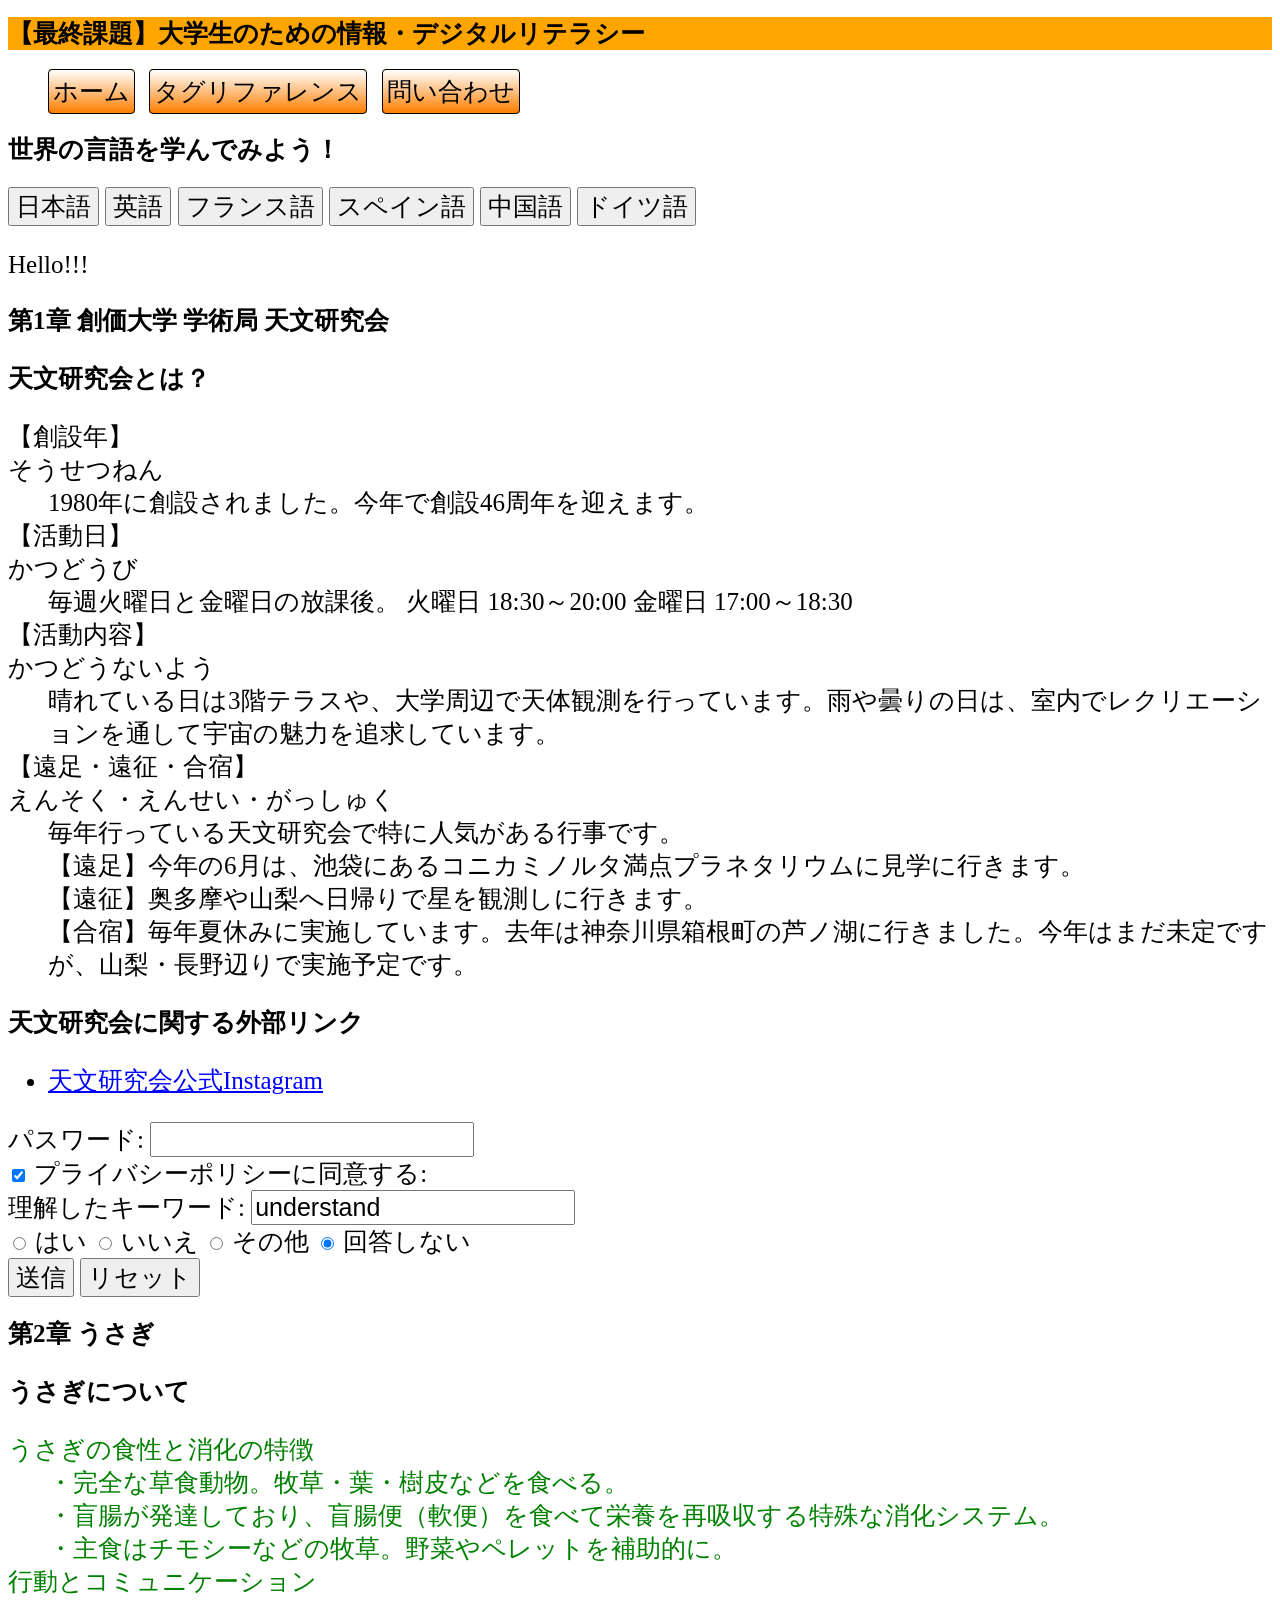
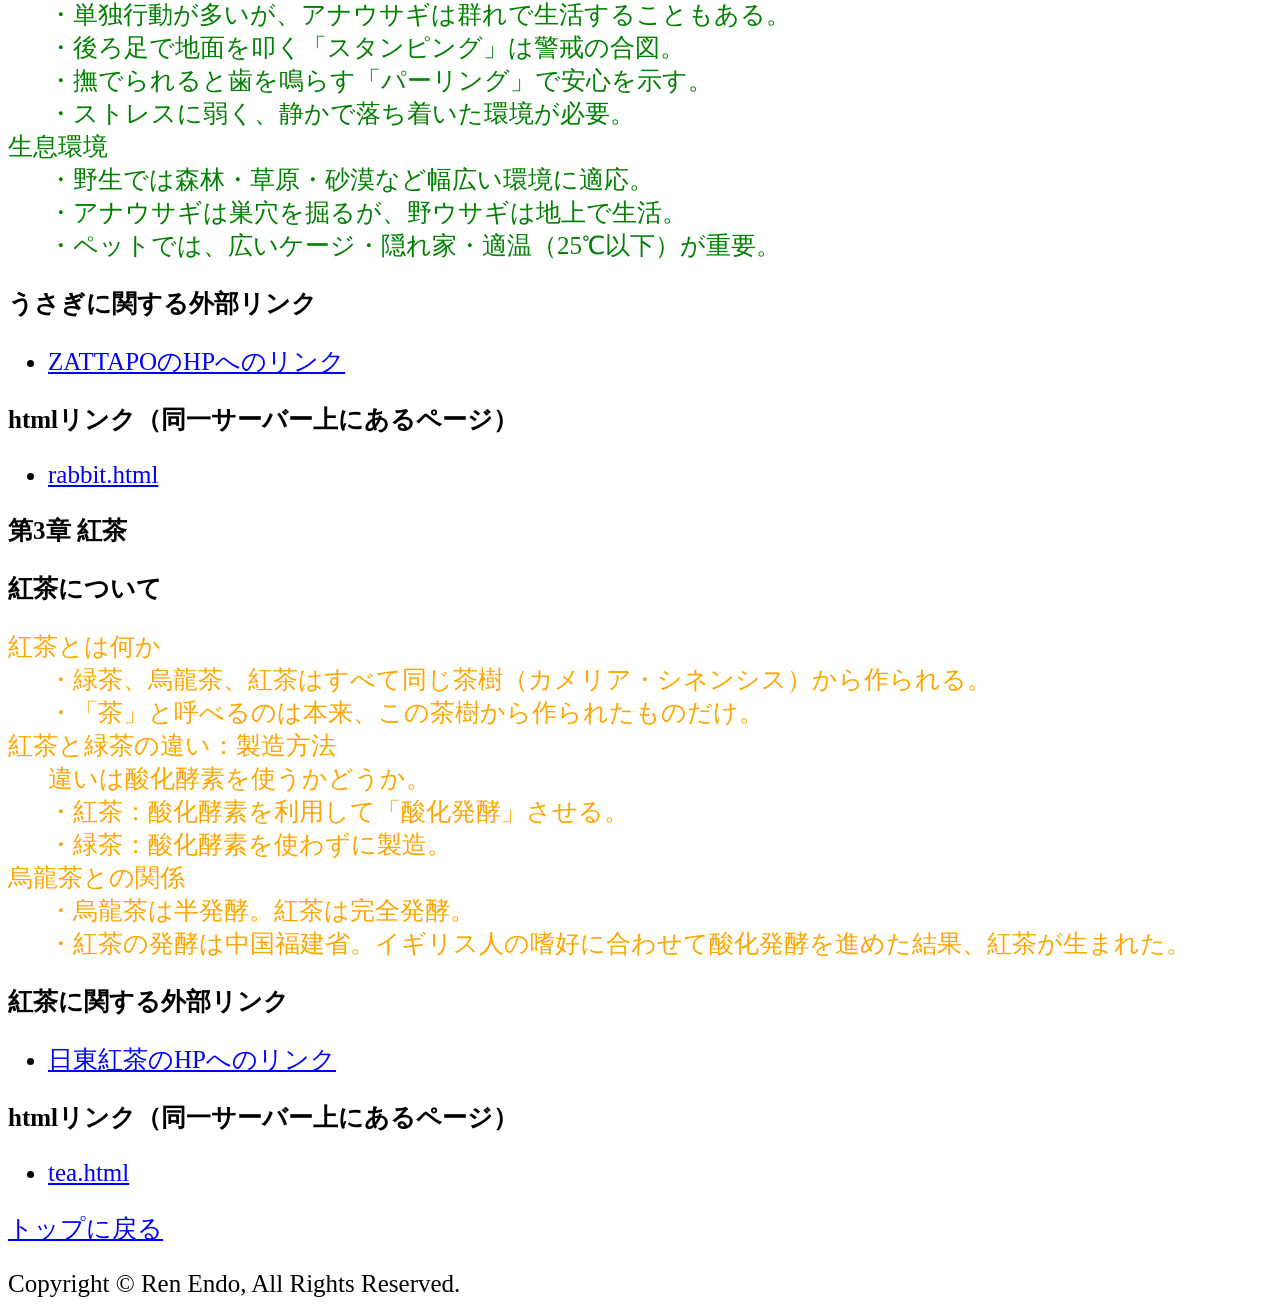
==== index.html @ 45deefa4 "最終課題のページ公開" ====
<!DOCTYPE html>

<html lang="ja">


<head>
   
    <meta charset="UTF-8">

    <meta name="viewport" content="width=device-width, initial-scale=1.0">

    <meta name="author" content="Ren Endo">

    <meta name="keywords" content="html ,css,天文研究会,うさぎ,紅茶,">

    <link rel="stylesheet" href="./css/main.css">

    <title>課題3（最終課題）｜大学生のための情報・デジタルリテラシー </title>
</head>

<body>
    <header id="top">
        <h1>【最終課題】大学生のための情報・デジタルリテラシー</h1>
        <nav class="gnav">
            <ul>
                <li>ホーム</li>
                <li>タグリファレンス</li>
                <li>問い合わせ</li>
            </ul>
        </nav>
    </header>

    <main>
        
        
        <section>
            <h2>世界の言語を学んでみよう！</h2>
            <button onclick="sayHello(0)">日本語</button>
            <button onclick="sayHello(1)">英語</button>
            <button onclick="sayHello(2)">フランス語</button>
            <button onclick="sayHello(3)">スペイン語</button>
            <button onclick="sayHello(4)">中国語</button>
            <button onclick="sayHello(5)">ドイツ語</button>

            <p id="say_hello">ここに挨拶が表示される</p>
        </section>

        <section>
            <h2>第1章 創価大学 学術局 天文研究会</h2>
            <h3>天文研究会とは？</h3>

                <dl>
                    <dt>【創設年】</dt>
                    <dt>そうせつねん</dt>
                    <dd>
                        1980年に創設されました。今年で創設46周年を迎えます。
                    </dd>
                    <dt>【活動日】</dt>
                    <dt>かつどうび</dt>
                    <dd>
                        毎週火曜日と金曜日の放課後。
                        火曜日 18:30～20:00
                        金曜日 17:00～18:30
                    </dd>
                    <dt>【活動内容】</dt>
                    <dt>かつどうないよう</dt>
                    <dd>
                        晴れている日は3階テラスや、大学周辺で天体観測を行っています。雨や曇りの日は、室内でレクリエーションを通して宇宙の魅力を追求しています。
                    </dd>
                    <dt>【遠足・遠征・合宿】</dt>
                    <dt>えんそく・えんせい・がっしゅく</dt>

                    <dd> 毎年行っている天文研究会で特に人気がある行事です。</dd>

                    <dd>【遠足】今年の6月は、池袋にあるコニカミノルタ満点プラネタリウムに見学に行きます。</dd>
                    <dd>【遠征】奥多摩や山梨へ日帰りで星を観測しに行きます。</dd>
                    <dd>【合宿】毎年夏休みに実施しています。去年は神奈川県箱根町の芦ノ湖に行きました。今年はまだ未定ですが、山梨・長野辺りで実施予定です。</dd>
                </dl>
             
                <section>
                 <h3>天文研究会に関する外部リンク</h3>
                 <ul>
                      <li><a href="https://www.instagram.com/soka_astronomy/" target="_blank">天文研究会公式Instagram</a></li>
                 </ul>
                </section>

            <form action="index.html" method="post">

                    
                <div>
                    <label for="password">パスワード:</label>
                    <input type="password" name="password" id="password">
                </div>

               
                <div>
                    <input type="checkbox" name="agreement" id="agreement" value="true" checked>
                    <label for="agreement">プライバシーポリシーに同意する:</label>
                </div>

                <div>
                    <label for="understand">理解したキーワード:</label>
                    <input type="text" name="understand" id="understand" value="understand">
                </div>
                
                <div>
                    <input type="radio" name="select" id="yes" value="yes">
                    <label for="yes">はい</label>

                    <input type="radio" name="select" id="no" value="no">
                    <label for="no">いいえ</label>

                    <input type="radio" name="select" id="other" value="other">
                    <label for="other">その他</label>

                    <input type="radio" name="select" id="none" value="none" checked>
                    <label for="none">回答しない</label>
                </div>

                <div>
                    <input type="submit" value="送信">
                    <input type="reset" value="リセット">
                </div>
            </form>
        </section>


        <section>
            <h2>第2章 うさぎ</h2>
            <h3>うさぎについて</h3>

            <dl class="green">
                <dt>うさぎの食性と消化の特徴</dt>
                <dd>・完全な草食動物。牧草・葉・樹皮などを食べる。</dd>
                <dd>・盲腸が発達しており、盲腸便（軟便）を食べて栄養を再吸収する特殊な消化システム。</dd>
                <dd>・主食はチモシーなどの牧草。野菜やペレットを補助的に。</dd>

                <dt>行動とコミュニケーション</dt>
                <dd>・単独行動が多いが、アナウサギは群れで生活することもある。</dd>
                <dd>・後ろ足で地面を叩く「スタンピング」は警戒の合図。</dd>
                <dd>・撫でられると歯を鳴らす「パーリング」で安心を示す。</dd>
                <dd>・ストレスに弱く、静かで落ち着いた環境が必要。</dd>

                <dt>生息環境</dt>
                <dd>・野生では森林・草原・砂漠など幅広い環境に適応。</dd>
                <dd>・アナウサギは巣穴を掘るが、野ウサギは地上で生活。</dd>
                <dd>・ペットでは、広いケージ・隠れ家・適温（25℃以下）が重要。</dd>
            </dl>

            <section>
                <h3>うさぎに関する外部リンク</h3>
                <ul>
                  <li><a href="https://zattapo.com/rabbit/" target="_blank">ZATTAPOのHPへのリンク</a></li>
                </ul>
            </section>

            <section>
                <h3>htmlリンク（同一サーバー上にあるページ）</h3>
                <ul>
                     <li><a href="../kadai1/rabbit.html" target="_blank">rabbit.html</a></li>
                </ul>
            </section>

        </section>

        <section>
            <h2>第3章 紅茶</h2>
            <h3>紅茶について</h3>

            <dl class="orange">
                <dt>紅茶とは何か</dt>
                <dd>・緑茶、烏龍茶、紅茶はすべて同じ茶樹（カメリア・シネンシス）から作られる。</dd>
                <dd>・「茶」と呼べるのは本来、この茶樹から作られたものだけ。</dd>

                <dt>紅茶と緑茶の違い：製造方法</dt>
                <dd>違いは酸化酵素を使うかどうか。</dd>
                <dd>・紅茶：酸化酵素を利用して「酸化発酵」させる。</dd>
                <dd>・緑茶：酸化酵素を使わずに製造。</dd>

                <dt>烏龍茶との関係</dt>
                <dd>・烏龍茶は半発酵。紅茶は完全発酵。</dd>
                <dd>・紅茶の発酵は中国福建省。イギリス人の嗜好に合わせて酸化発酵を進めた結果、紅茶が生まれた。</dd>
            </dl>

            <section>
                <h3>紅茶に関する外部リンク</h3>
                <ul>
                  <li><a href="https://www.nittoh-tea.com/enjoy/knowledge/knowledge01.html" target="_blank">日東紅茶のHPへのリンク</a></li>
                </ul>
            </section>

            <section>
                <h3>htmlリンク（同一サーバー上にあるページ）</h3>
                <ul>
                    <li><a href="../kadai1/tea.html" target="_blank">tea.html</a></li>
                </ul>
            </section>

        </section>

        <p><a href="#top">トップに戻る</a></p>

    </main>

    <footer>
        Copyright &copy; Ren Endo, All Rights Reserved.
    </footer>
    
    <script src="./js/main.js"></script>
</body>
</html>
---- css/main.css ----
@charset "utf-8";

* {
    font-size: 25px;
}

.gnav > ul > li {
    /* ボックスモデルの変更 */
    display: inline;

    margin: 0 8px 0 0;
    padding: 8px 4px;

    border:  1px solid #000;
    border-radius: 4px;

    background: linear-gradient(#FFF, #fd7e00)
}

h1 {
    background-color: orange;
}

a:link{
    color: blue;
}

a:visited {
    color: orange;
}

a:hover{
    font-size: 2em;
}

.green {
    color: green;
}

.orange {
    color:orange
}
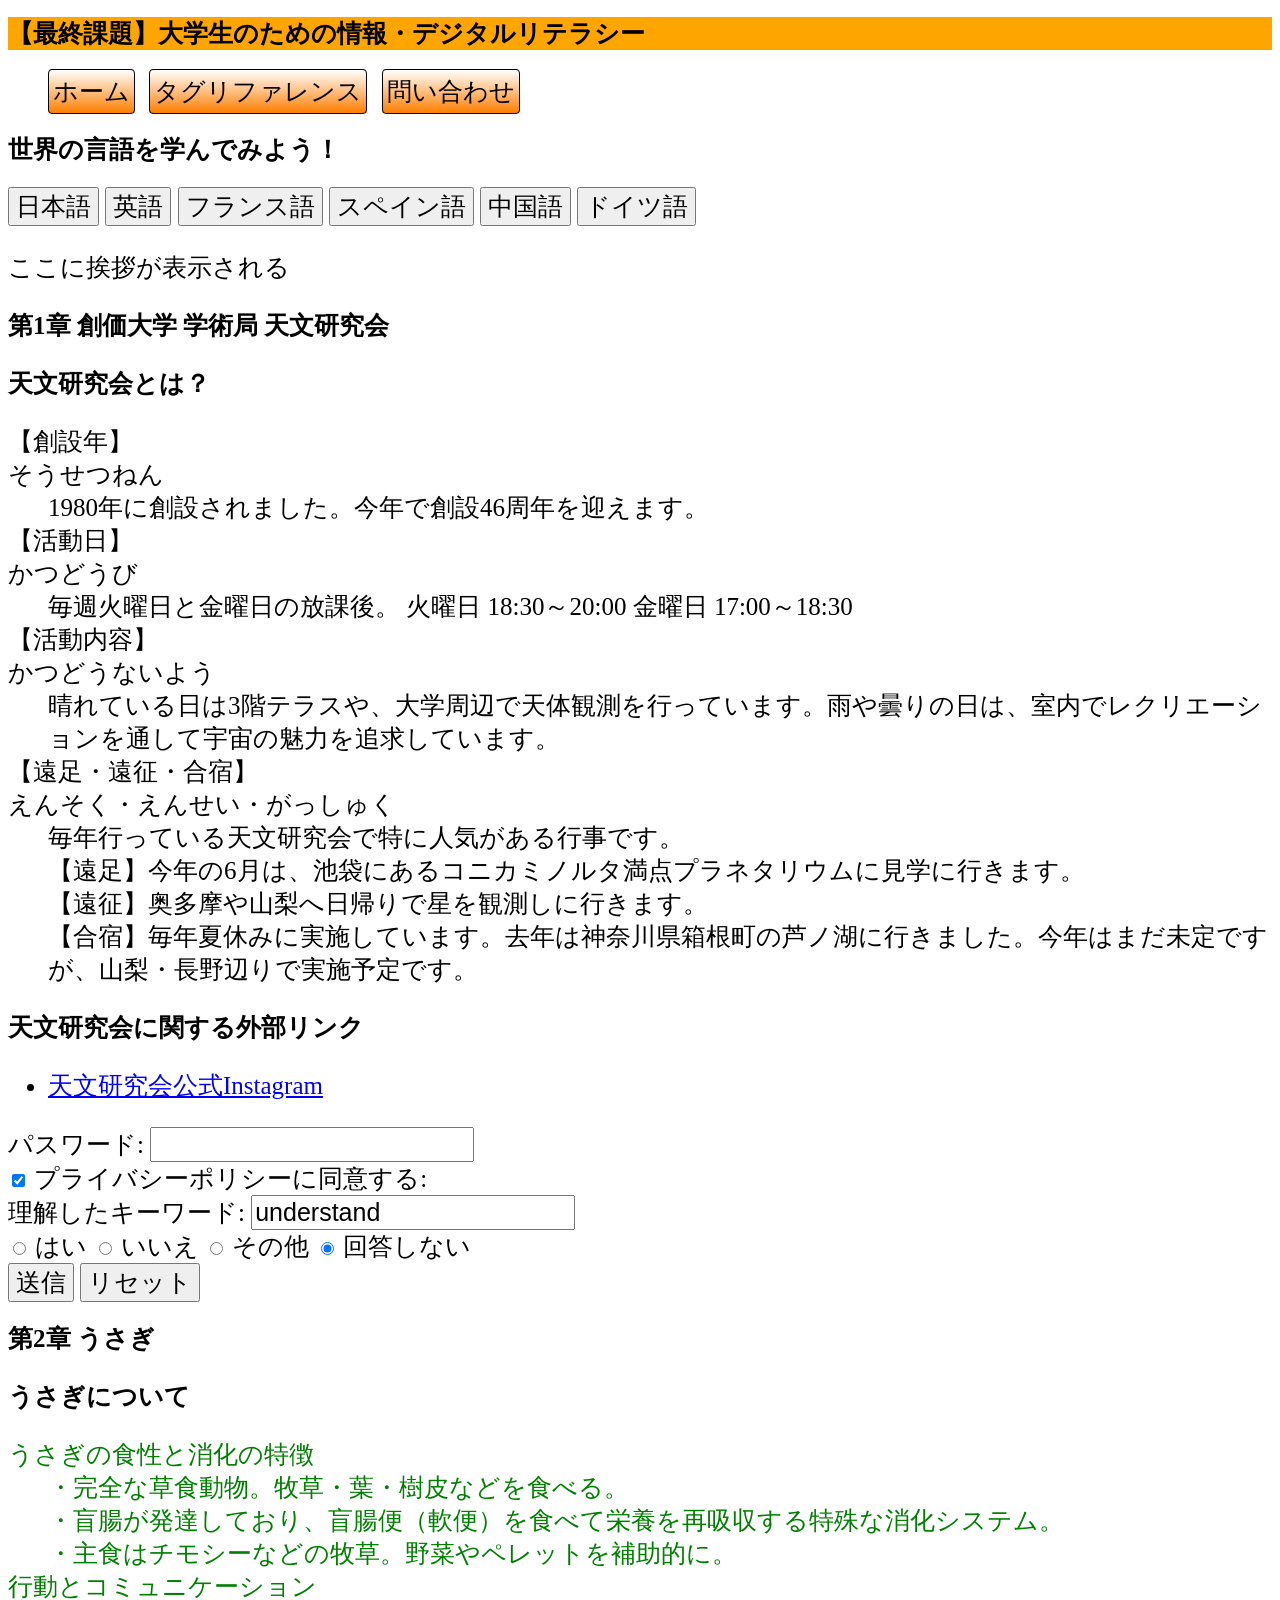
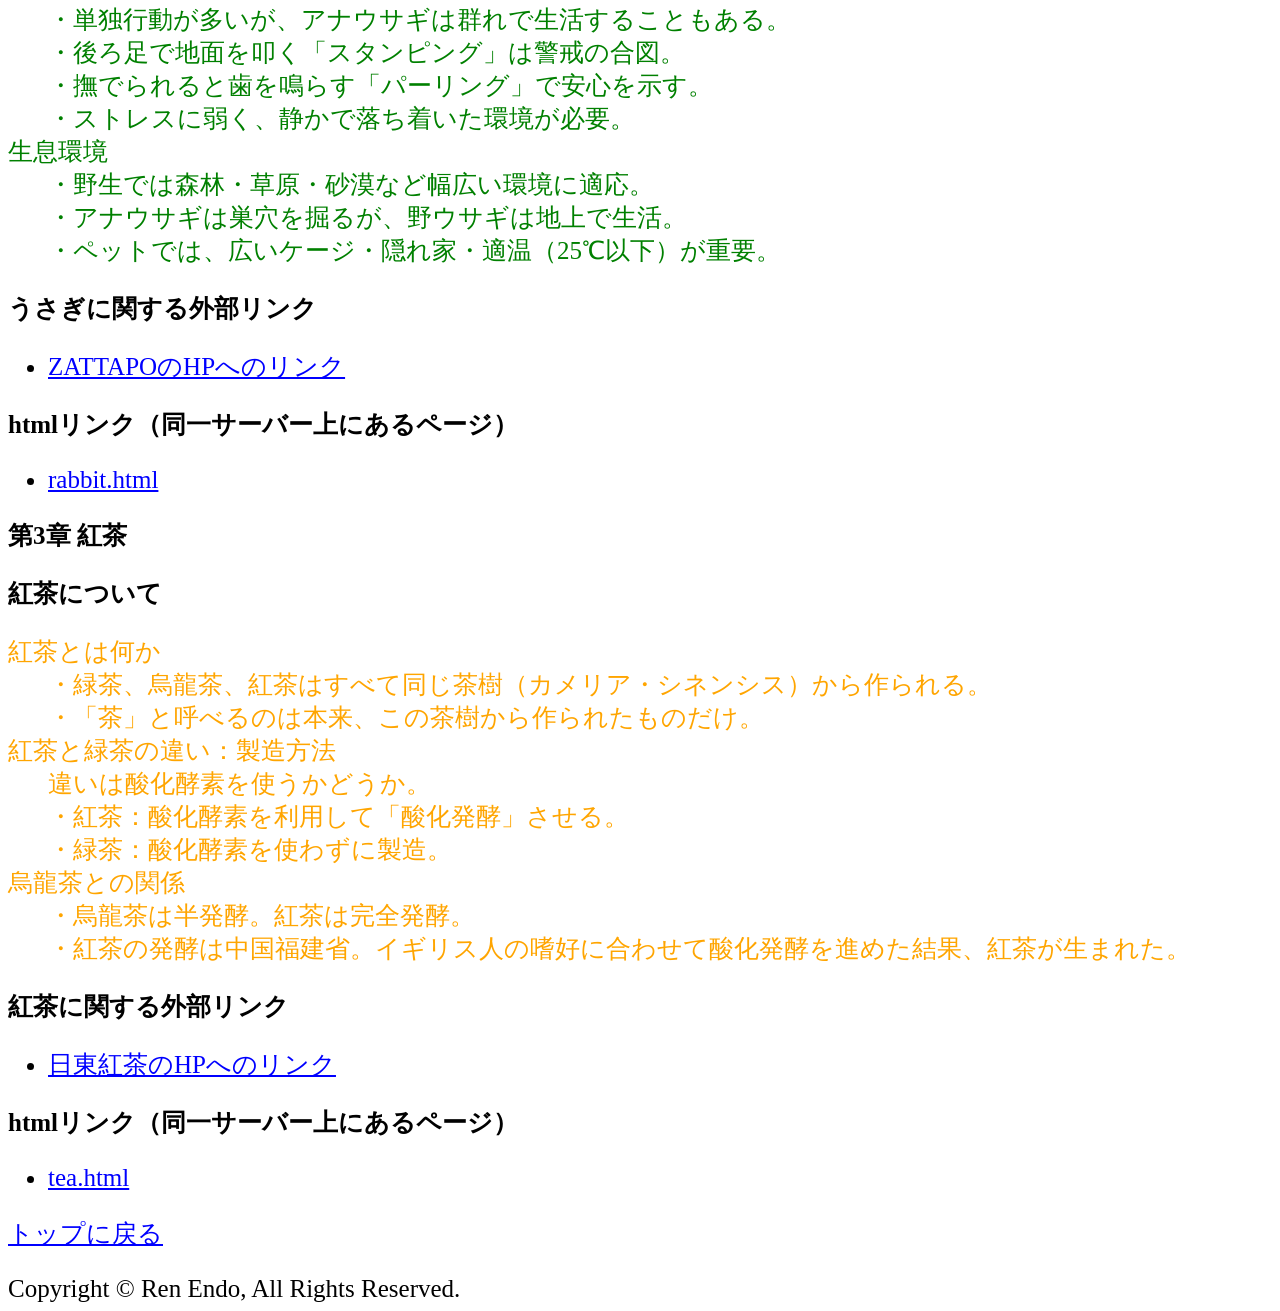
==== commit 8ca1a8fa: "最終課題のページ公開" ====
--- a/index.html
+++ b/index.html
@@ -13,7 +13,7 @@
 
     <meta name="keywords" content="html ,css,天文研究会,うさぎ,紅茶,">
 
-    <link rel="stylesheet" href="./css/main.css">
+    <link rel="stylesheet" href="css/main.css">
 
     <title>課題3（最終課題）｜大学生のための情報・デジタルリテラシー </title>
 </head>
@@ -157,7 +157,7 @@
             <section>
                 <h3>htmlリンク（同一サーバー上にあるページ）</h3>
                 <ul>
-                     <li><a href="../kadai1/rabbit.html" target="_blank">rabbit.html</a></li>
+                     <li><a href="../kadai3/rabbit.html" target="_blank">rabbit.html</a></li>
                 </ul>
             </section>
 
@@ -192,7 +192,7 @@
             <section>
                 <h3>htmlリンク（同一サーバー上にあるページ）</h3>
                 <ul>
-                    <li><a href="../kadai1/tea.html" target="_blank">tea.html</a></li>
+                    <li><a href="../kadai3/tea.html" target="_blank">tea.html</a></li>
                 </ul>
             </section>
 
@@ -206,7 +206,7 @@
         Copyright &copy; Ren Endo, All Rights Reserved.
     </footer>
     
-    <script src="./js/main.js"></script>
+    <script src="../kadai3/js/main.js"></script>
 </body>
 </html>
            
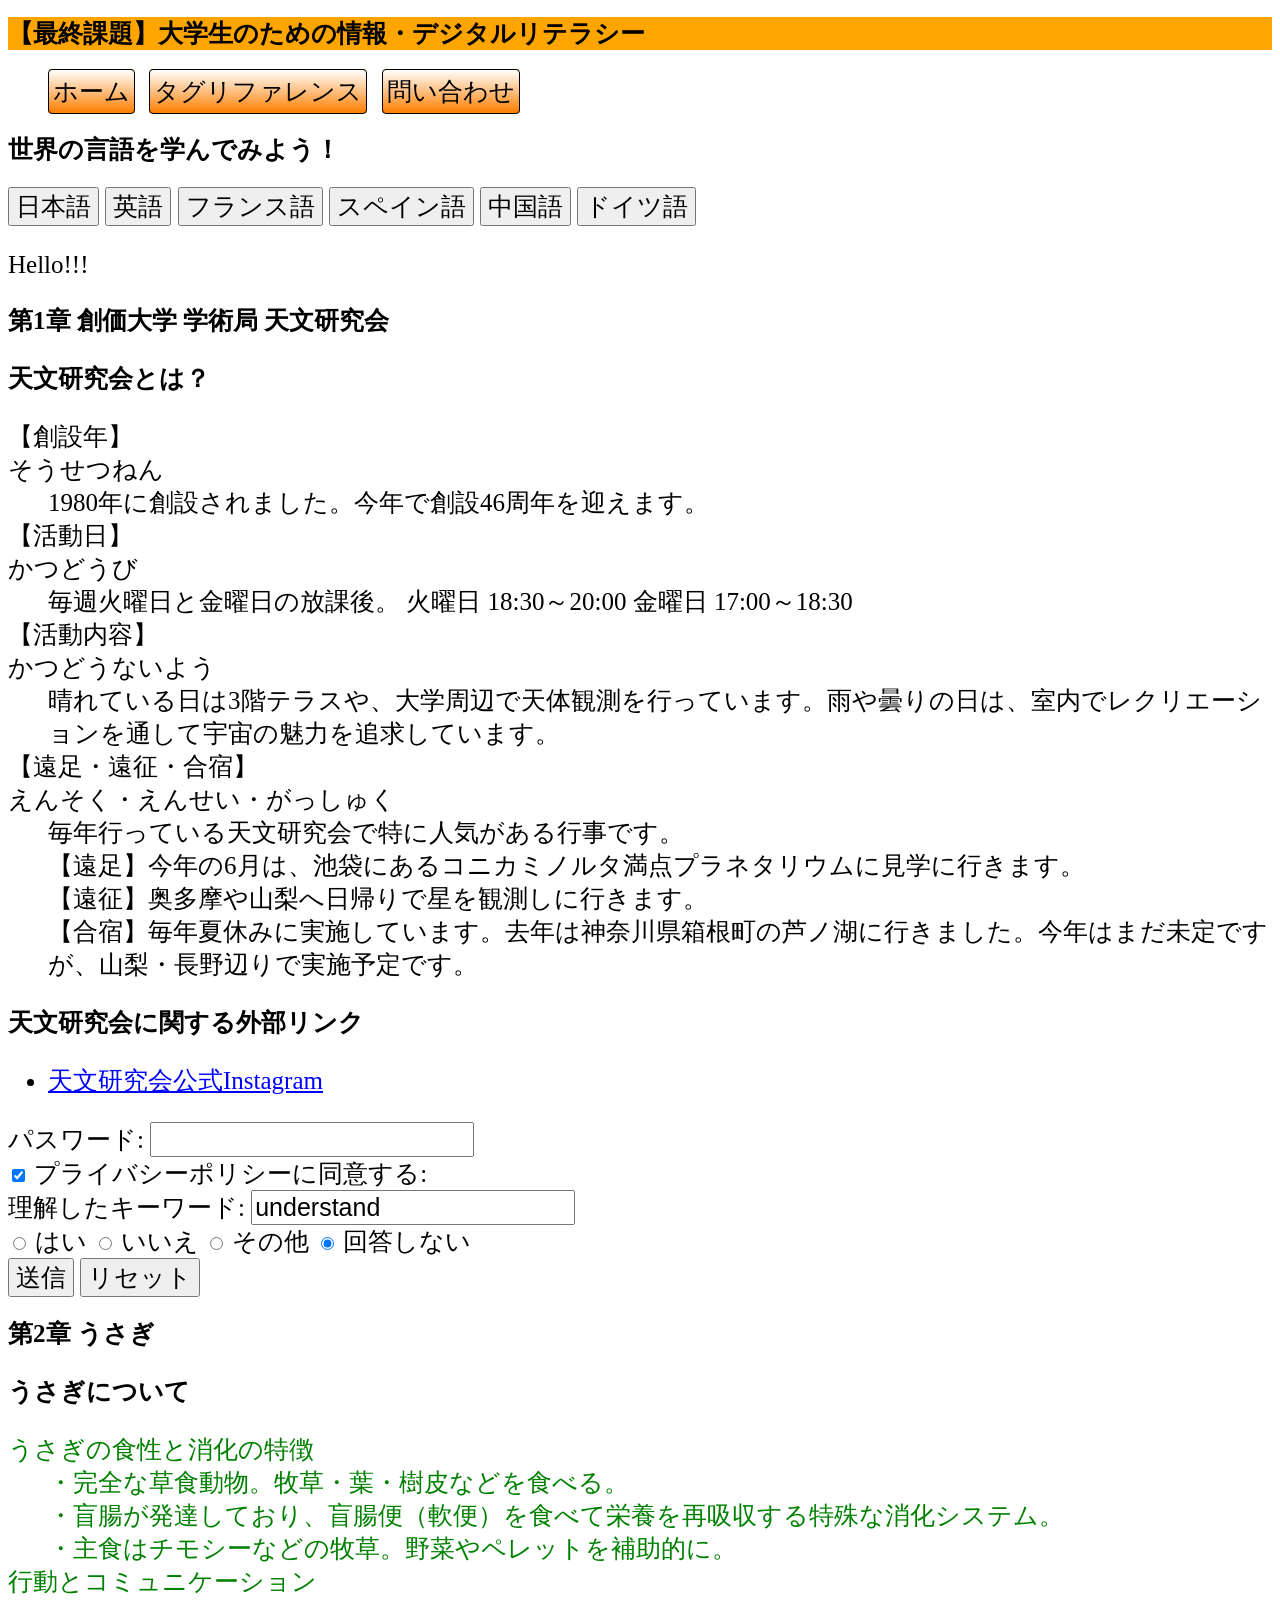
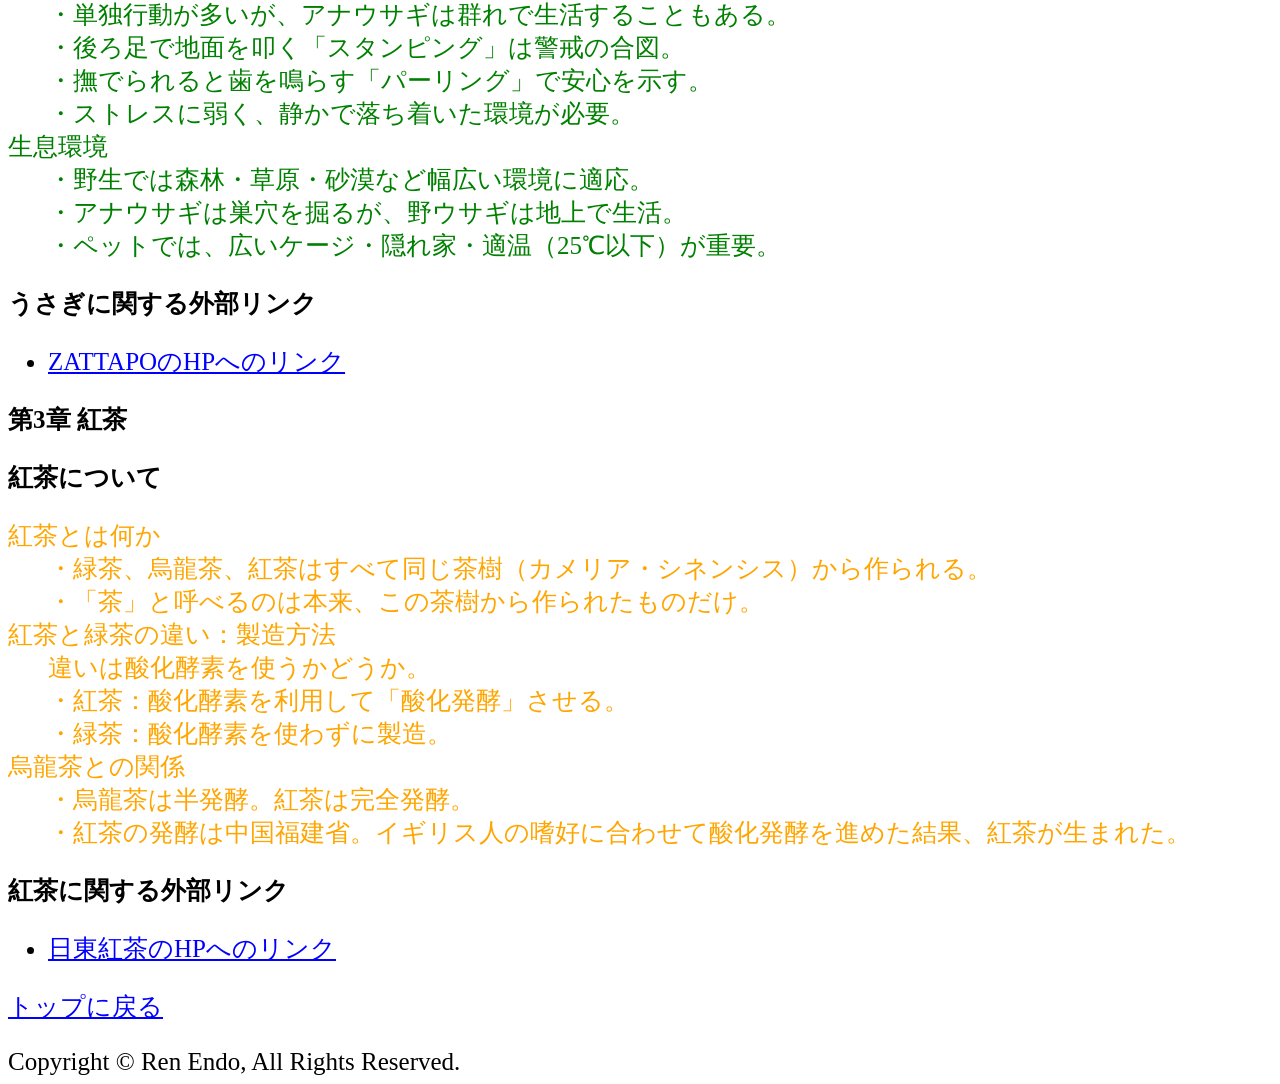
==== commit 1a97f73b: "最終課題のページ公開" ====
--- a/index.html
+++ b/index.html
@@ -154,12 +154,7 @@
                 </ul>
             </section>
 
-            <section>
-                <h3>htmlリンク（同一サーバー上にあるページ）</h3>
-                <ul>
-                     <li><a href="../kadai3/rabbit.html" target="_blank">rabbit.html</a></li>
-                </ul>
-            </section>
+            
 
         </section>
 
@@ -189,12 +184,7 @@
                 </ul>
             </section>
 
-            <section>
-                <h3>htmlリンク（同一サーバー上にあるページ）</h3>
-                <ul>
-                    <li><a href="../kadai3/tea.html" target="_blank">tea.html</a></li>
-                </ul>
-            </section>
+            
 
         </section>
 
@@ -206,7 +196,7 @@
         Copyright &copy; Ren Endo, All Rights Reserved.
     </footer>
     
-    <script src="../kadai3/js/main.js"></script>
+    <script src="js/main.js"></script>
 </body>
 </html>
            
--- a/css/main.css
+++ b/css/main.css
@@ -26,7 +26,7 @@
 }
 
 a:visited {
-    color: orange;
+    color: skyblue;
 }
 
 a:hover{
